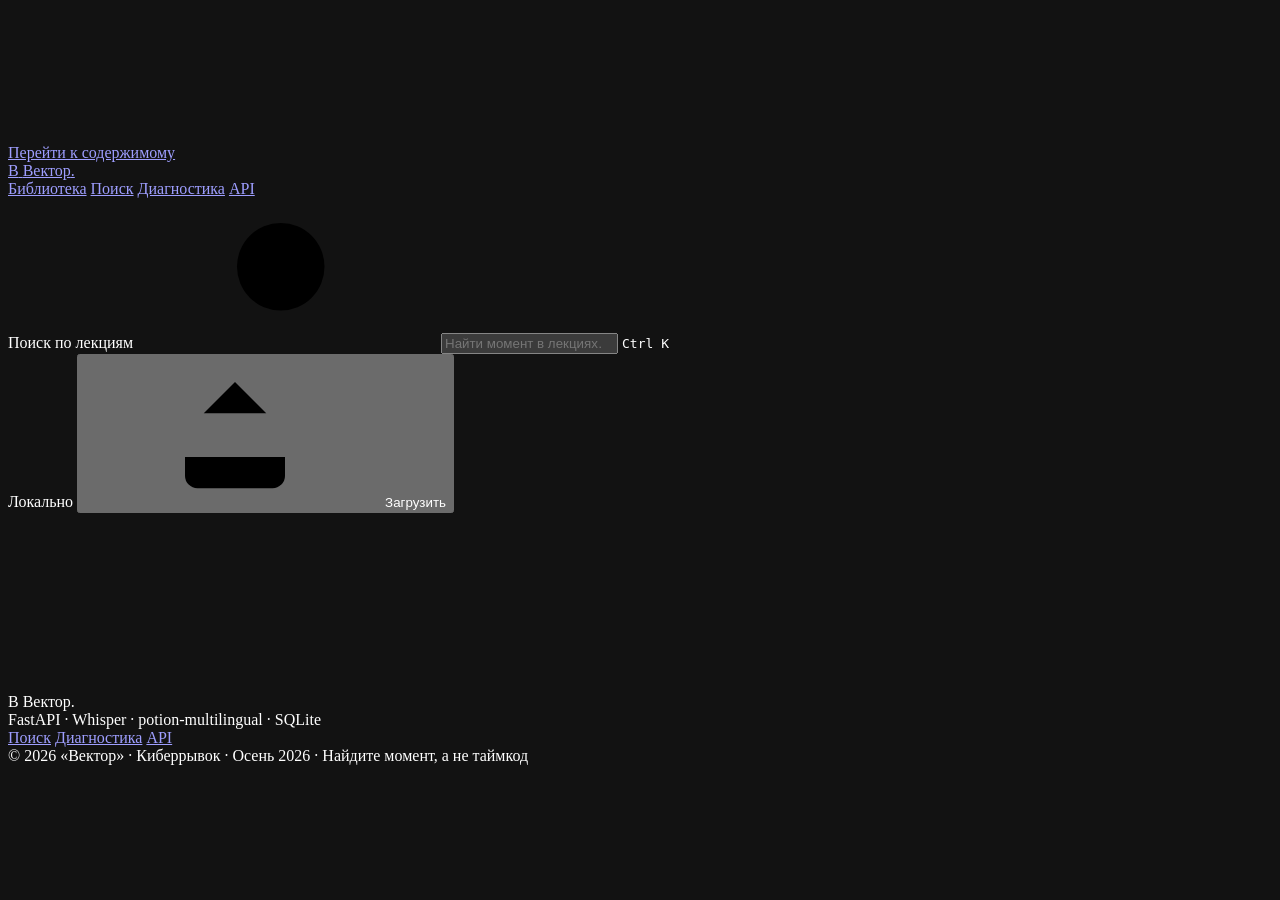
==== app/static/index.html @ 2ef4df10 "Вектор: прототип семантического поиска по видеолекциям Полный локальный пайплайн: загрузка, faster-w" ====
<!doctype html>
<html lang="ru">
<head>
  <meta charset="utf-8">
  <meta name="viewport" content="width=device-width, initial-scale=1">
  <title>Вектор — найдите момент, а не таймкод</title>
  <meta name="description" content="Семантический поиск по видеолекциям: расшифровка, конспект, структура и ответы на вопросы с точностью до секунды.">
  <meta name="theme-color" content="#080a09">
  <meta name="color-scheme" content="dark">
  <link rel="icon" href="/favicon.svg" type="image/svg+xml">
  <link rel="stylesheet" href="/static/css/app.css">
</head>
<body>
<a class="skip-link" href="#main">Перейти к содержимому</a>

<svg class="hidden" aria-hidden="true" focusable="false">
  <defs>
    <symbol id="i-search" viewBox="0 0 24 24"><circle cx="11" cy="11" r="7"></circle><path d="m20 20-4-4"></path></symbol>
    <symbol id="i-upload" viewBox="0 0 24 24"><path d="M12 16V4"></path><path d="m7 9 5-5 5 5"></path><path d="M4 16v3a2 2 0 0 0 2 2h12a2 2 0 0 0 2-2v-3"></path></symbol>
    <symbol id="i-play" viewBox="0 0 24 24"><path d="M8 5.5v13l10-6.5-10-6.5Z"></path></symbol>
    <symbol id="i-pause" viewBox="0 0 24 24"><rect x="7" y="5" width="3.5" height="14" rx="1"></rect><rect x="13.5" y="5" width="3.5" height="14" rx="1"></rect></symbol>
    <symbol id="i-clock" viewBox="0 0 24 24"><circle cx="12" cy="12" r="8.5"></circle><path d="M12 7v5l3.2 2"></path></symbol>
    <symbol id="i-calendar" viewBox="0 0 24 24"><rect x="3.5" y="5" width="17" height="15" rx="2"></rect><path d="M3.5 9.5h17M8 3v4M16 3v4"></path></symbol>
    <symbol id="i-list" viewBox="0 0 24 24"><path d="M9 6h11M9 12h11M9 18h11"></path><circle cx="4.5" cy="6" r="1"></circle><circle cx="4.5" cy="12" r="1"></circle><circle cx="4.5" cy="18" r="1"></circle></symbol>
    <symbol id="i-sparkles" viewBox="0 0 24 24"><path d="m12 3 1.8 5.2L19 10l-5.2 1.8L12 17l-1.8-5.2L5 10l5.2-1.8L12 3Z"></path><path d="M19 15.5 19.8 18l2.2.8-2.2.8-.8 2.4-.8-2.4-2.2-.8 2.2-.8.8-2.5Z"></path></symbol>
    <symbol id="i-layers" viewBox="0 0 24 24"><path d="m12 3 9 5-9 5-9-5 9-5Z"></path><path d="m3 12 9 5 9-5"></path><path d="m3 16 9 5 9-5"></path></symbol>
    <symbol id="i-copy" viewBox="0 0 24 24"><rect x="9" y="9" width="11" height="11" rx="2"></rect><path d="M15 9V6a2 2 0 0 0-2-2H6a2 2 0 0 0-2 2v7a2 2 0 0 0 2 2h3"></path></symbol>
    <symbol id="i-check" viewBox="0 0 24 24"><path d="m5 12.5 4.5 4.5L19 7"></path></symbol>
    <symbol id="i-download" viewBox="0 0 24 24"><path d="M12 4v11"></path><path d="m7 10 5 5 5-5"></path><path d="M4 19h16"></path></symbol>
    <symbol id="i-trash" viewBox="0 0 24 24"><path d="M4 7h16M9 7V5h6v2M6.5 7l.8 12h9.4l.8-12"></path><path d="M10 11v4M14 11v4"></path></symbol>
    <symbol id="i-refresh" viewBox="0 0 24 24"><path d="M20 7v5h-5"></path><path d="M18.5 16a7.5 7.5 0 1 1 .8-8l.7 4"></path></symbol>
    <symbol id="i-alert" viewBox="0 0 24 24"><path d="M12 4 2.8 20h18.4L12 4Z"></path><path d="M12 9v5M12 17.2v.3"></path></symbol>
    <symbol id="i-info" viewBox="0 0 24 24"><circle cx="12" cy="12" r="8.5"></circle><path d="M12 11v5M12 7.7v.3"></path></symbol>
    <symbol id="i-link" viewBox="0 0 24 24"><path d="M10 14a4 4 0 0 0 5.7 0l2.2-2.2a4 4 0 0 0-5.6-5.6l-1.2 1.2"></path><path d="M14 10a4 4 0 0 0-5.7 0l-2.2 2.2a4 4 0 0 0 5.6 5.6l1.2-1.2"></path></symbol>
    <symbol id="i-file-video" viewBox="0 0 24 24"><path d="M14 3H7a2 2 0 0 0-2 2v14a2 2 0 0 0 2 2h10a2 2 0 0 0 2-2V8l-5-5Z"></path><path d="M14 3v5h5"></path><path d="m10.5 12 4 2.5-4 2.5v-5Z"></path></symbol>
    <symbol id="i-youtube" viewBox="0 0 24 24"><rect x="3" y="5.5" width="18" height="13" rx="4"></rect><path d="m10.5 9.5 4 2.5-4 2.5v-5Z"></path></symbol>
    <symbol id="i-chevron-right" viewBox="0 0 24 24"><path d="m9 5 7 7-7 7"></path></symbol>
    <symbol id="i-chevron-left" viewBox="0 0 24 24"><path d="m15 5-7 7 7 7"></path></symbol>
    <symbol id="i-chevron-down" viewBox="0 0 24 24"><path d="m5 9 7 7 7-7"></path></symbol>
    <symbol id="i-volume" viewBox="0 0 24 24"><path d="M4 9h3l4-3v12l-4-3H4V9Z"></path><path d="M15 9a4 4 0 0 1 0 6M17.5 6.5a8 8 0 0 1 0 11"></path></symbol>
    <symbol id="i-volume-x" viewBox="0 0 24 24"><path d="M4 9h3l4-3v12l-4-3H4V9Z"></path><path d="m16 9 5 5M21 9l-5 5"></path></symbol>
    <symbol id="i-maximize" viewBox="0 0 24 24"><path d="M9 4H4v5M15 4h5v5M9 20H4v-5M15 20h5v-5"></path></symbol>
    <symbol id="i-minimize" viewBox="0 0 24 24"><path d="M4 9h5V4M20 9h-5V4M4 15h5v5M20 15h-5v5"></path></symbol>
    <symbol id="i-subtitles" viewBox="0 0 24 24"><rect x="3" y="5" width="18" height="14" rx="3"></rect><path d="M6.5 12h5M14 12h3.5M6.5 15.5h3M12 15.5h5.5"></path></symbol>
    <symbol id="i-message" viewBox="0 0 24 24"><path d="M20 15a3 3 0 0 1-3 3H9l-5 3V7a3 3 0 0 1 3-3h10a3 3 0 0 1 3 3v8Z"></path><path d="M8 9h8M8 12.5h5"></path></symbol>
    <symbol id="i-book" viewBox="0 0 24 24"><path d="M4 5.5A2.5 2.5 0 0 1 6.5 3H20v15H6.5A2.5 2.5 0 0 0 4 20.5v-15Z"></path><path d="M4 20.5A2.5 2.5 0 0 1 6.5 18H20v3H6.5A2.5 2.5 0 0 1 4 20.5Z"></path></symbol>
    <symbol id="i-external" viewBox="0 0 24 24"><path d="M14 4h6v6M20 4l-8 8"></path><path d="M18 14v5a1 1 0 0 1-1 1H5a1 1 0 0 1-1-1V7a1 1 0 0 1 1-1h5"></path></symbol>
    <symbol id="i-folder" viewBox="0 0 24 24"><path d="M3 7a2 2 0 0 1 2-2h4l2 2h8a2 2 0 0 1 2 2v9a2 2 0 0 1-2 2H5a2 2 0 0 1-2-2V7Z"></path></symbol>
    <symbol id="i-database" viewBox="0 0 24 24"><ellipse cx="12" cy="5.5" rx="8" ry="3"></ellipse><path d="M4 5.5v13c0 1.7 3.6 3 8 3s8-1.3 8-3v-13"></path><path d="M4 12c0 1.7 3.6 3 8 3s8-1.3 8-3"></path></symbol>
    <symbol id="i-cpu" viewBox="0 0 24 24"><rect x="6" y="6" width="12" height="12" rx="2"></rect><rect x="9.5" y="9.5" width="5" height="5" rx="1"></rect><path d="M9 2v4M15 2v4M9 18v4M15 18v4M2 9h4M2 15h4M18 9h4M18 15h4"></path></symbol>
    <symbol id="i-mic" viewBox="0 0 24 24"><rect x="9" y="3" width="6" height="11" rx="3"></rect><path d="M5.5 11a6.5 6.5 0 0 0 13 0M12 17.5V21M9 21h6"></path></symbol>
    <symbol id="i-brain" viewBox="0 0 24 24"><path d="M9.5 4A3.5 3.5 0 0 0 6 7.5 3 3 0 0 0 4.5 13a3.5 3.5 0 0 0 2 6.2A3 3 0 0 0 12 19V5.5A1.5 1.5 0 0 0 10.5 4h-1Z"></path><path d="M14.5 4A3.5 3.5 0 0 1 18 7.5a3 3 0 0 1 1.5 5.5 3.5 3.5 0 0 1-2 6.2A3 3 0 0 1 12 19"></path><path d="M8 9h1.5M8 14h1.5M15 9h1M15 14h1"></path></symbol>
    <symbol id="i-server" viewBox="0 0 24 24"><rect x="3" y="4" width="18" height="6" rx="2"></rect><rect x="3" y="14" width="18" height="6" rx="2"></rect><path d="M7 7h.01M7 17h.01M11 7h6M11 17h6"></path></symbol>
    <symbol id="i-x" viewBox="0 0 24 24"><path d="M5 5l14 14M19 5 5 19"></path></symbol>
    <symbol id="i-back-10" viewBox="0 0 24 24"><path d="M3.5 8.5V4M3.5 8.5H8"></path><path d="M4.2 8a8.5 8.5 0 1 1-.2 6.5"></path><path d="M9.5 10.5h2v5M13.5 10.5h1.7a1.4 1.4 0 0 1 0 2.8h-1.7v2.2h2"></path></symbol>
    <symbol id="i-forward-10" viewBox="0 0 24 24"><path d="M20.5 8.5V4M20.5 8.5H16"></path><path d="M19.8 8a8.5 8.5 0 1 0 .2 6.5"></path><path d="M9.5 10.5h2v5M13.5 10.5h1.7a1.4 1.4 0 0 1 0 2.8h-1.7v2.2h2"></path></symbol>
    <symbol id="i-send" viewBox="0 0 24 24"><path d="m21 3-9.5 18-2.2-7.3L2 11.5 21 3Z"></path><path d="M21 3 9.3 13.7"></path></symbol>
    <symbol id="i-target" viewBox="0 0 24 24"><circle cx="12" cy="12" r="8.5"></circle><circle cx="12" cy="12" r="4.5"></circle><circle cx="12" cy="12" r="1"></circle></symbol>
    <symbol id="i-zap" viewBox="0 0 24 24"><path d="M13 2 4.5 13.5H11L10 22l8.5-11.5H12L13 2Z"></path></symbol>
    <symbol id="i-shield" viewBox="0 0 24 24"><path d="M12 3 4.5 6v5.5c0 4.5 3.1 8.1 7.5 9.5 4.4-1.4 7.5-5 7.5-9.5V6L12 3Z"></path><path d="m8.5 12 2.3 2.3 4.7-4.8"></path></symbol>
    <symbol id="i-gauge" viewBox="0 0 24 24"><path d="M4 18a9 9 0 1 1 16 0"></path><path d="m12 14 4-4"></path><circle cx="12" cy="14" r="1.5"></circle></symbol>
    <symbol id="i-bookmark" viewBox="0 0 24 24"><path d="M6 4h12v17l-6-4-6 4V4Z"></path></symbol>
    <symbol id="i-quote" viewBox="0 0 24 24"><path d="M9 6H5v6h4v2a4 4 0 0 1-4 4M19 6h-4v6h4v2a4 4 0 0 1-4 4"></path></symbol>
    <symbol id="i-settings" viewBox="0 0 24 24"><circle cx="12" cy="12" r="3"></circle><path d="M19.4 15a1.7 1.7 0 0 0 .3 1.9l.1.1-2.8 2.8-.1-.1a1.7 1.7 0 0 0-1.9-.3 1.7 1.7 0 0 0-1 1.6v.2h-4V21a1.7 1.7 0 0 0-1-1.6 1.7 1.7 0 0 0-1.9.3l-.1.1L4.2 17l.1-.1a1.7 1.7 0 0 0 .3-1.9A1.7 1.7 0 0 0 3 14H2.8v-4H3a1.7 1.7 0 0 0 1.6-1 1.7 1.7 0 0 0-.3-1.9L4.2 7 7 4.2l.1.1A1.7 1.7 0 0 0 9 4.6 1.7 1.7 0 0 0 10 3V2.8h4V3a1.7 1.7 0 0 0 1 1.6 1.7 1.7 0 0 0 1.9-.3l.1-.1L19.8 7l-.1.1a1.7 1.7 0 0 0-.3 1.9 1.7 1.7 0 0 0 1.6 1h.2v4H21a1.7 1.7 0 0 0-1.6 1Z"></path></symbol>
  </defs>
</svg>

<div class="app-shell">
  <header class="site-header">
    <div class="container header-inner">
      <a class="logo" href="/" data-link aria-label="Вектор — на главную">
        <span class="logo-mark" aria-hidden="true">В</span>
        <span>Вектор<span class="logo-dot">.</span></span>
      </a>
      <nav class="main-nav" aria-label="Основная навигация">
        <a href="/" data-link data-nav="home">Библиотека</a>
        <a href="/search" data-link data-nav="search">Поиск</a>
        <a href="/diagnostics" data-link data-nav="diagnostics">Диагностика</a>
        <a href="/docs" target="_blank" rel="noopener">API</a>
      </nav>
      <form class="header-search" id="global-search" role="search" autocomplete="off">
        <label class="sr-only" for="global-q">Поиск по лекциям</label>
        <svg class="icon" aria-hidden="true"><use href="#i-search"></use></svg>
        <input id="global-q" name="q" type="search" placeholder="Найти момент в лекциях…" maxlength="500">
        <kbd class="kbd">Ctrl K</kbd>
      </form>
      <div class="header-actions">
        <span class="mode-chip" id="mode-chip" title="Обработка и поиск выполняются локально">
          <span class="dot"></span><span id="mode-label">Локально</span>
        </span>
        <button class="btn btn-primary" id="open-upload" type="button">
          <svg class="icon" aria-hidden="true"><use href="#i-upload"></use></svg><span>Загрузить</span>
        </button>
      </div>
    </div>
  </header>

  <main id="main" tabindex="-1">
    <div class="container section">
      <div class="skeleton skeleton-card" style="height:180px"></div>
    </div>
  </main>

  <footer class="site-footer">
    <div class="container footer-inner">
      <div class="brand">
        <span class="logo-mark" aria-hidden="true">В</span>
        <span>Вектор<span class="logo-dot">.</span></span>
      </div>
      <span class="footer-tech">FastAPI · Whisper · potion-multilingual · SQLite</span>
      <nav class="footer-links" aria-label="Ссылки">
        <a href="/search" data-link>Поиск</a>
        <a href="/diagnostics" data-link>Диагностика</a>
        <a href="/docs" target="_blank" rel="noopener">API</a>
      </nav>
      <div class="footer-copy">© 2026 «Вектор» · Киберрывок · Осень 2026 · Найдите момент, а не таймкод</div>
    </div>
  </footer>
</div>

<div id="modal-root"></div>
<div class="toast-root" id="toast-root" role="status" aria-live="polite"></div>
<script type="module" src="/static/js/app.js"></script>
</body>
</html>
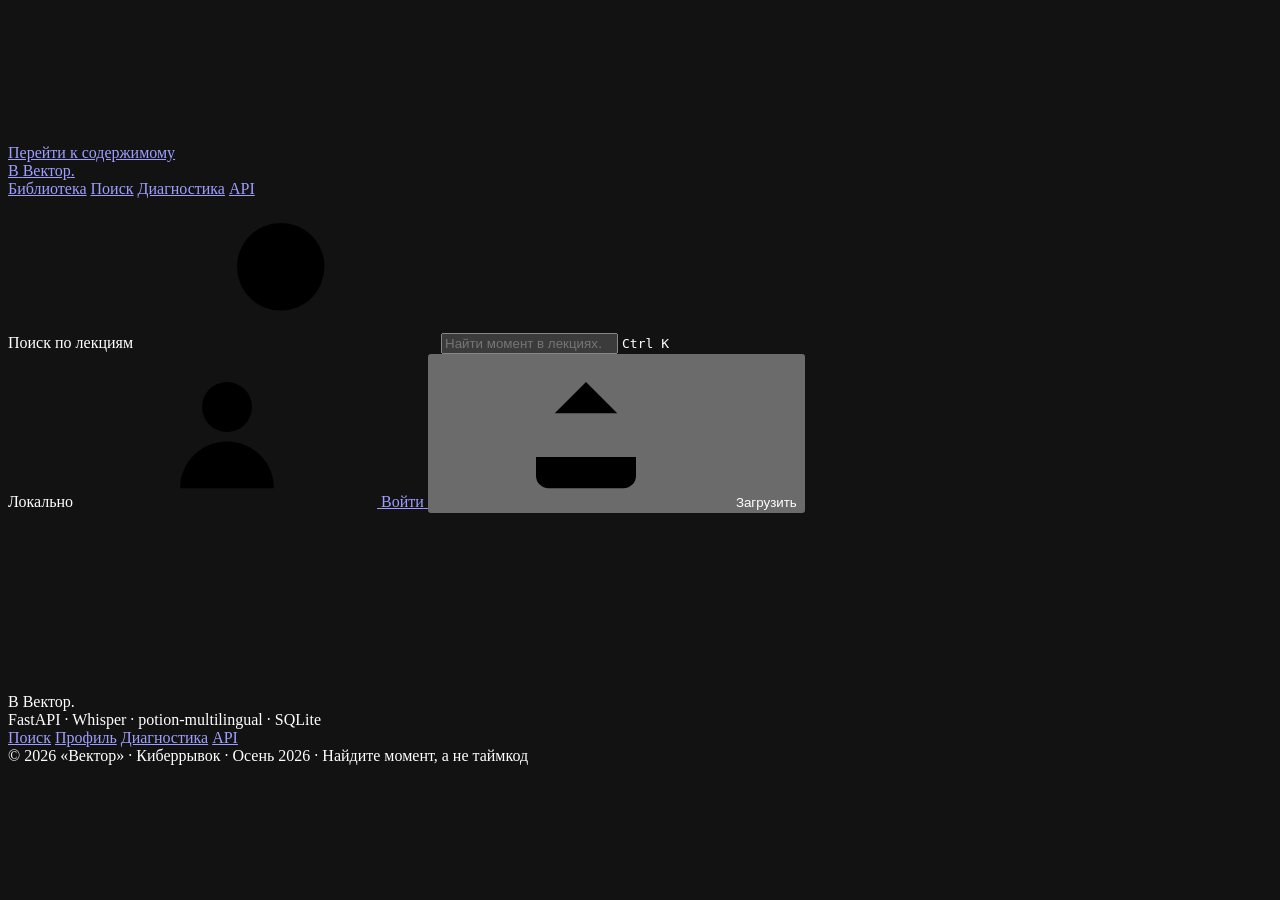
==== commit fcf16125: "Add local accounts, favorites, profile, and waiting-room facts Register and sign in with email/passw" ====
--- a/app/static/index.html
+++ b/app/static/index.html
@@ -62,6 +62,12 @@
     <symbol id="i-bookmark" viewBox="0 0 24 24"><path d="M6 4h12v17l-6-4-6 4V4Z"></path></symbol>
     <symbol id="i-quote" viewBox="0 0 24 24"><path d="M9 6H5v6h4v2a4 4 0 0 1-4 4M19 6h-4v6h4v2a4 4 0 0 1-4 4"></path></symbol>
     <symbol id="i-settings" viewBox="0 0 24 24"><circle cx="12" cy="12" r="3"></circle><path d="M19.4 15a1.7 1.7 0 0 0 .3 1.9l.1.1-2.8 2.8-.1-.1a1.7 1.7 0 0 0-1.9-.3 1.7 1.7 0 0 0-1 1.6v.2h-4V21a1.7 1.7 0 0 0-1-1.6 1.7 1.7 0 0 0-1.9.3l-.1.1L4.2 17l.1-.1a1.7 1.7 0 0 0 .3-1.9A1.7 1.7 0 0 0 3 14H2.8v-4H3a1.7 1.7 0 0 0 1.6-1 1.7 1.7 0 0 0-.3-1.9L4.2 7 7 4.2l.1.1A1.7 1.7 0 0 0 9 4.6 1.7 1.7 0 0 0 10 3V2.8h4V3a1.7 1.7 0 0 0 1 1.6 1.7 1.7 0 0 0 1.9-.3l.1-.1L19.8 7l-.1.1a1.7 1.7 0 0 0-.3 1.9 1.7 1.7 0 0 0 1.6 1h.2v4H21a1.7 1.7 0 0 0-1.6 1Z"></path></symbol>
+    <symbol id="i-user" viewBox="0 0 24 24"><circle cx="12" cy="8" r="4"></circle><path d="M4.5 21a7.5 7.5 0 0 1 15 0"></path></symbol>
+    <symbol id="i-logout" viewBox="0 0 24 24"><path d="M10 4H5a2 2 0 0 0-2 2v12a2 2 0 0 0 2 2h5"></path><path d="M15 8l4 4-4 4M19 12H9"></path></symbol>
+    <symbol id="i-lightbulb" viewBox="0 0 24 24"><path d="M9 18h6M10 21h4"></path><path d="M8.2 14.5A6 6 0 1 1 15.8 14.5c-.8.6-1.3 1.4-1.3 2.5h-5c0-1.1-.5-1.9-1.3-2.5Z"></path></symbol>
+    <symbol id="i-mail" viewBox="0 0 24 24"><rect x="3" y="5" width="18" height="14" rx="3"></rect><path d="m4 7 8 6 8-6"></path></symbol>
+    <symbol id="i-lock" viewBox="0 0 24 24"><rect x="4.5" y="10" width="15" height="11" rx="2.5"></rect><path d="M8 10V7a4 4 0 0 1 8 0v3"></path><path d="M12 14v3"></path></symbol>
+    <symbol id="i-heart" viewBox="0 0 24 24"><path d="M12 20.5 4.8 13.4a5 5 0 1 1 7.2-7 5 5 0 1 1 7.2 7L12 20.5Z"></path></symbol>
   </defs>
 </svg>
 
@@ -88,6 +94,12 @@
         <span class="mode-chip" id="mode-chip" title="Обработка и поиск выполняются локально">
           <span class="dot"></span><span id="mode-label">Локально</span>
         </span>
+        <a class="account-chip" id="account-chip" href="/profile" data-link aria-label="Войти в аккаунт">
+          <span class="account-avatar guest">
+            <svg class="icon" aria-hidden="true"><use href="#i-user"></use></svg>
+          </span>
+          <span class="account-name">Войти</span>
+        </a>
         <button class="btn btn-primary" id="open-upload" type="button">
           <svg class="icon" aria-hidden="true"><use href="#i-upload"></use></svg><span>Загрузить</span>
         </button>
@@ -110,6 +122,7 @@
       <span class="footer-tech">FastAPI · Whisper · potion-multilingual · SQLite</span>
       <nav class="footer-links" aria-label="Ссылки">
         <a href="/search" data-link>Поиск</a>
+        <a href="/profile" data-link>Профиль</a>
         <a href="/diagnostics" data-link>Диагностика</a>
         <a href="/docs" target="_blank" rel="noopener">API</a>
       </nav>
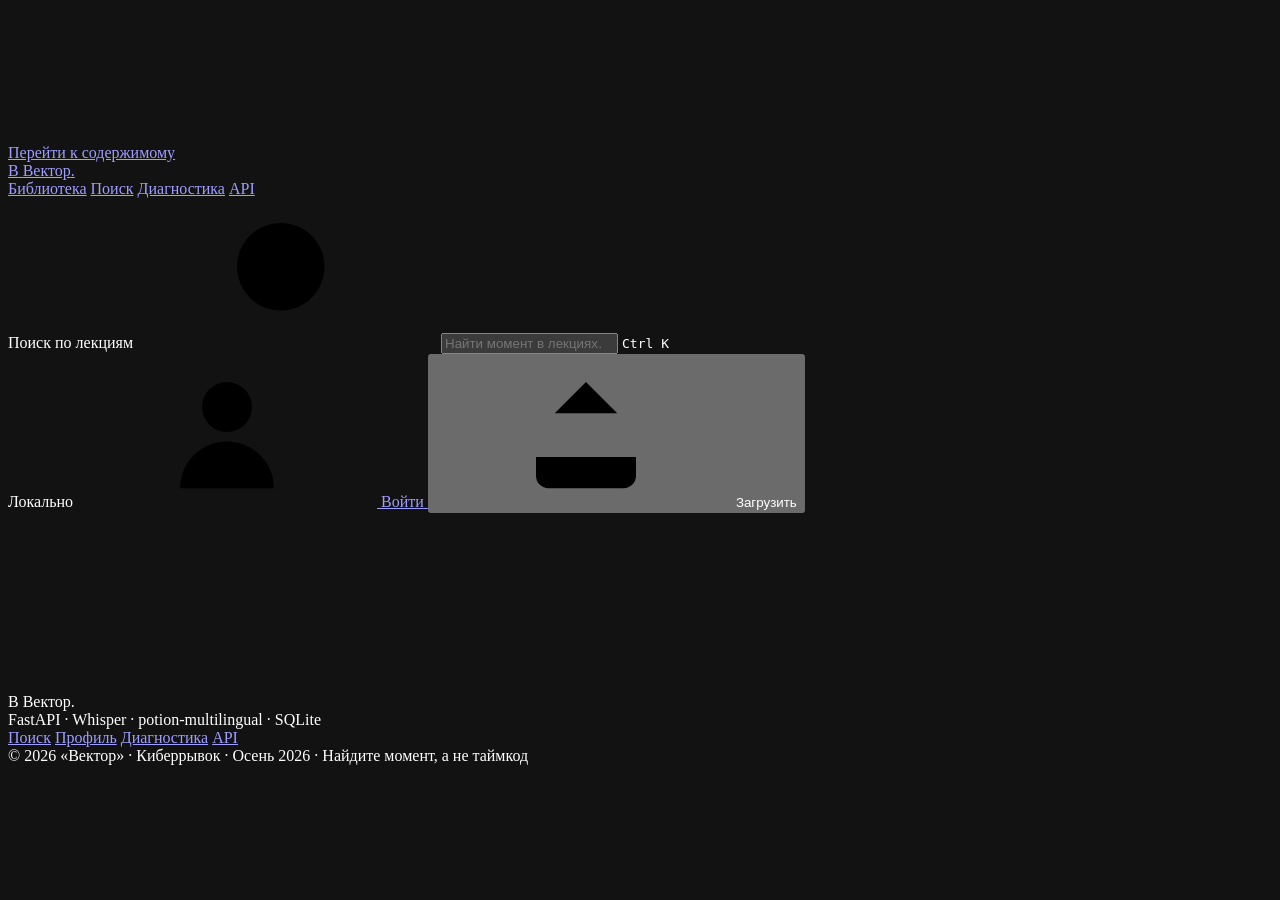
==== commit 04f3e09f: "feat: змейка во время загрузки и обработки лекции" ====
--- a/app/static/index.html
+++ b/app/static/index.html
@@ -29,6 +29,7 @@
     <symbol id="i-download" viewBox="0 0 24 24"><path d="M12 4v11"></path><path d="m7 10 5 5 5-5"></path><path d="M4 19h16"></path></symbol>
     <symbol id="i-trash" viewBox="0 0 24 24"><path d="M4 7h16M9 7V5h6v2M6.5 7l.8 12h9.4l.8-12"></path><path d="M10 11v4M14 11v4"></path></symbol>
     <symbol id="i-refresh" viewBox="0 0 24 24"><path d="M20 7v5h-5"></path><path d="M18.5 16a7.5 7.5 0 1 1 .8-8l.7 4"></path></symbol>
+    <symbol id="i-gamepad" viewBox="0 0 24 24"><path d="M7.5 8h9a4.5 4.5 0 0 1 4.4 5.4l-.6 3a2.6 2.6 0 0 1-4.6 1.1L14.5 16h-5l-1.2 1.5a2.6 2.6 0 0 1-4.6-1.1l-.6-3A4.5 4.5 0 0 1 7.5 8Z"></path><path d="M8 11v3M6.5 12.5h3"></path><circle cx="16" cy="11.5" r=".6"></circle><circle cx="17.8" cy="13.3" r=".6"></circle></symbol>
     <symbol id="i-alert" viewBox="0 0 24 24"><path d="M12 4 2.8 20h18.4L12 4Z"></path><path d="M12 9v5M12 17.2v.3"></path></symbol>
     <symbol id="i-info" viewBox="0 0 24 24"><circle cx="12" cy="12" r="8.5"></circle><path d="M12 11v5M12 7.7v.3"></path></symbol>
     <symbol id="i-link" viewBox="0 0 24 24"><path d="M10 14a4 4 0 0 0 5.7 0l2.2-2.2a4 4 0 0 0-5.6-5.6l-1.2 1.2"></path><path d="M14 10a4 4 0 0 0-5.7 0l-2.2 2.2a4 4 0 0 0 5.6 5.6l1.2-1.2"></path></symbol>
